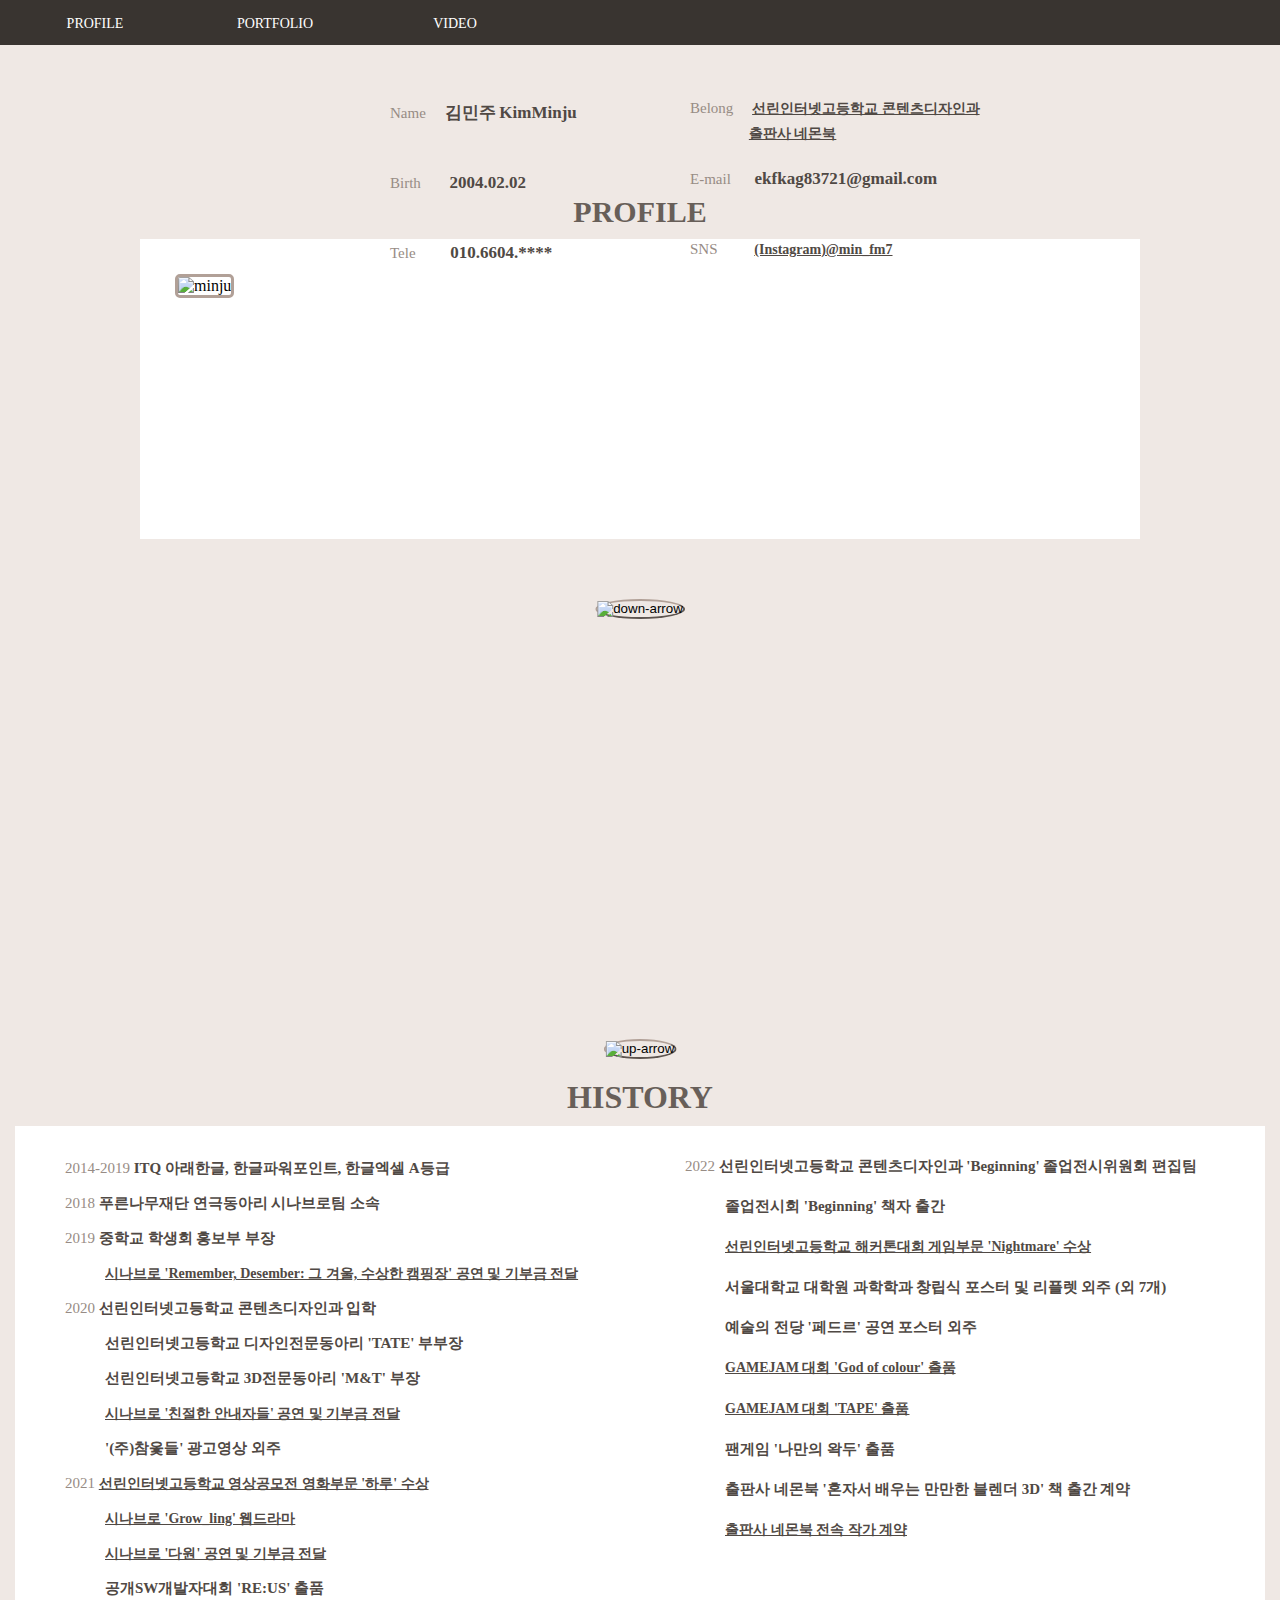
==== code/html/PROFILE.html @ 67eec583 "html" ====
<!DOCTYPE html>
<html lang="ko">
<head>
    <meta charset="UTF-8">
    <meta http-equiv="X-UA-Compatible" content="IE=edge">
    <meta name="viewport" content="width = 1050, user-scalable = no" />
    <script type="text/javascript" src="../JS/extras/jquery.min.1.7.js"></script>
    <script type="text/javascript" src="../JS/extras/modernizr.2.5.3.min.js"></script>
    <link rel="preconnect" href="https://fonts.googleapis.com">
    <link rel="preconnect" href="https://fonts.gstatic.com" crossorigin>
    <link href="https://fonts.googleapis.com/css2?family=Do+Hyeon&family=Roboto+Slab:wght@300&family=Sunflower:wght@500&display=swap" rel="stylesheet">
    <link rel="stylesheet" href="../CSS/profile.css">
    <title>Min's PORTFOLIO</title>
</head>
<body>
    <div class="menubar" id="menubar">
        <ul class="main_menu">
            <li><a href="PROFILE.html">PROFILE</a>
                <ul class="submenu">
                    <li><a href="#profile-base">프로필</a></li>
                    <li><a href="#history-data">이력</a></li>
                </ul>
            </li>
            <li><a href="../../PORTFOLIO.html">PORTFOLIO</a>
            </li>
            <li ><a href="VIDEO.html">VIDEO</a>
                <ul class="submenu">
                    <li><a href="VIDEO.html">공상</a></li>
                    <li><a href="VIDEO.html#V-2">EV.PHANTASOS</a></li>
                    <li><a href="VIDEO.html#V-3">블렌더 따라하기</a></li>
                    <li><a href="VIDEO.html#V-4">iPad Pro</a></li>
                    <li><a href="VIDEO.html#V-5">Nightmare</a></li>
                    <li><a href="VIDEO.html#V-6">GOT OF COLOER</a></li>
                    <li><a href="VIDEO.html#V-7">TAPE</a></li>
                    <li><a href="VIDEO.html#V-8">나만의 왁두</a></li>
                    <li><a href="VIDEO.html#V-9">엉망진창!</a></li>
                    <li><a href="VIDEO.html#V-10">하루</a></li>
                    <li><a href="VIDEO.html#V-11">With seoul</a></li>
                    <li><a href="VIDEO.html#V-12">LUCY-조깅</a></li>
                    <li><a href="Video.html#V-13">RE:US</a></li>
                </ul>
            </li>
        </ul>
    </div>

    <div class="profile-all" >
    <div id="profile-base">
        <h1 class="base-data">PROFILE</h1>
        <div class="profile">
            <img src="../Image/profile-image.jpg" alt="minju" class="profile-image">
            <div class="profile-data one">
                <div class="name">
                    <p>
                        <span class="profile-text">Name</span>
                        <span class="data ko-name">김민주</span>
                        <span class="data en-name">KimMinju</span>
                    </p>
                </div>
                <div class="birth">
                    <p>
                        <span class="profile-text">Birth</span>
                        <span class="data birth-data">2004.02.02</span>
                    </p>
                </div>
                <div class="tele">
                    <p>
                        <span class="profile-text">Tele</span>
                        <span class="data tele-data">010.6604.****</span>
                    </p>
                </div>
            </div>
            <div class="profile-data two">
                <div class="belong">
                    <p>
                        <span class="profile-text">Belong</span>
                        <span class="data belong-data1">
                            <a href="#https://sunrint.sen.hs.kr/" target="_blank">선린인터넷고등학교 콘텐츠디자인과</a>
                        </span>
                        <span class="data belong-data2">
                            <a href="http://xn--950bu4p.com/" target="_blank">출판사 네몬북</a>
                        </span>
                    </p>
                </div>
                <div class="email">
                    <p>
                        <span class="profile-text">E-mail</span>
                        <span class="data email-data">ekfkag83721@gmail.com</span>
                    </p>
                </div>
                <div class="sns">
                    <p>
                        <span class="profile-text">SNS</span>
                        <span class="data sns-data">
                            <a href="https://instagram.com/min_fm7" target="_blank">(Instagram)@min_fm7</a>
                        </span>
                    </p>
                </div>
            </div>
        </div>
        <button type="button" class="down-arrow">
                <img src="../Image/down-arrow.png" alt="down-arrow" width="100px">
        </button>
    </div>

    <button type="button" class="up-arrow">
            <img src="../Image/up-arrow.png" alt="up-arrow" width="100px">
    </button>
    <div id="profile-history">
        <h1 class="history-data" id="history-data">HISTORY</h1>
        <div class="history">

            <div class="history-text h-1">
            <div class="2014-2016">
                <p>
                    <span class="year">2014-2019</span>
                    <span class="ITQ-Han">ITQ 아래한글, 한글파워포인트, 한글엑셀 A등급</span>
                </p>
            </div>

            <div class="2018">
                <p>
                    <span class="year">2018</span>
                    <span class="S-2018">푸른나무재단 연극동아리 시나브로팀 소속</span>
                </p>
            </div>

            <div class="2019">
                <p>
                    <span class="year">2019</span>
                    <span class="dang-school">중학교 학생회 홍보부 부장</span>
                    <br>
                    <a href="https://youtu.be/UwXu2JkKGYs" target="_blank"><span class="S-2019-1 year-data">시나브로 'Remember, Desember: 그 겨울, 수상한 캠핑장' 공연 및 기부금 전달</span></a>
            </div>

            <div class="2020">
                <p>
                    <span class="year">2020</span>
                    <span class="sun-school">선린인터넷고등학교 콘텐츠디자인과 입학</span>
                    <br>
                    <span class="tate year-data">선린인터넷고등학교 디자인전문동아리 'TATE' 부부장</span>
                    <br>
                    <span class="M-t year-data">선린인터넷고등학교 3D전문동아리 'M&T' 부장</span>
                    <br>
                    <a href="https://youtu.be/5Cz6TqPm6qU" target="_blank"><span class="S-2020-1 year-data">시나브로 '친절한 안내자들' 공연 및 기부금 전달</span></a>
                    <br>
                    <span class="jab-2020 year-data">'(주)참옻들' 광고영상 외주</span>
                </p>
            </div>
            
            <div class="2021">
                <p>
                    <span class="year">2021</span>
                    <a href="https://youtu.be/p7MVWuzpF4I" target="_blank"><span class="sun-two2">선린인터넷고등학교 영상공모전 영화부문 '하루' 수상</span></a>
                    <br>
                    <a href="https://youtu.be/wBJ4zr5GSIk" target="_blank"><span class="S-2021-1 year-data">시나브로 'Grow_ling' 웹드라마</span></a>
                    <br>
                    <a href="https://youtu.be/dygtXaMth-Q" target="_blank"><span class="S-2021-2 year-data">시나브로 '다원' 공연 및 기부금 전달</span></a>
                    <br>
                    <span class="jab-2021 year-data">공개SW개발자대회 'RE:US' 출품</span>
                </p>
            </div>
            </div>

            <div class="history-text h-2">
            <div class="2022">
                <p>
                    <span class="year">2022</span>
                    <span class="sun-three1">선린인터넷고등학교 콘텐츠디자인과 'Beginning' 졸업전시위원회 편집팀</span>
                    <br>
                    <span class="sun-three2 year-data">졸업전시회 'Beginning' 책자 출간</span>
                    <br>
                    <a href="https://seoshi1234.itch.io/nightmare" target="_blank"><span class="sun-three3 year-data">선린인터넷고등학교 해커톤대회 게임부문 'Nightmare' 수상</span></a>
                    <br>
                    <span class="jab-2022-1 year-data">서울대학교 대학원 과학학과 창립식 포스터 및 리플렛 외주 (외 7개)</span>
                    <br>
                    <span class="jab-2022-2 year-data">예술의 전당 '페드르' 공연 포스터 외주</span>
                    <br>
                    <a href="https://seoshi1234.itch.io/goc" target="_blank"><span class="jab-2022-3 year-data">GAMEJAM 대회 'God of colour' 출품</span></a>
                    <br>
                    <a href="https://seoshi1234.itch.io/tape" target="_blank"><span class="jab-2022-4 year-data">GAMEJAM 대회 'TAPE' 출품</span></a>
                    <br>
                    <span class="jab-2022-5 year-data">팬게임 '나만의 왁두' 출품</span>
                    <br>
                    <span class="jab-2022-6 year-data">출판사 네몬북 '혼자서 배우는 만만한 블렌더 3D' 책 출간 계약</span>
                    <br>
                    <a href="http://xn--950bu4p.com/creators" target="_blank"><span class="jab-2022-7 year-data">출판사 네몬북 전속 작가 계약</span></a>
                </p>
            </div>
            </div>

        </div>
    </div>
    </div>

    <script type="text/javascript">
    
    const $btn = document.querySelector('.down-arrow');
    $btn.addEventListener('click', () => {
    window.scrollTo({left:0, top:1500, behavior:'smooth'});
    });

    const $btn2 = document.querySelector('.up-arrow');
    $btn2.addEventListener('click', () => {
    window.scrollTo({left:0, top:-1500, behavior:'smooth'});
    });
        
    </script>
</body>
---- code/CSS/profile.css ----
*{margin: 0; padding: 0;}

body{
	overflow:hidden;
	background-color:#EFE8E4;
	width: 100%;
	height: 100%;
	overflow-y: auto;
}

/*menubar*/
li{
	list-style: none;
}

a{
	text-decoration: none;
	font-size: 14px;
}

.menubar{
	background-color: #393430;
	z-index: 99;
	position: relative;
	height: 45px;
}

.main_menu{
	width: 850px;
	overflow: hidden;
}
  
.main_menu > li{
	width: 20%;
	float: left;
	text-align: center;
	line-height: 40px;
	background-color: #393430;
	margin-top: 3px;
	margin-left: 10px;
}
  
.main_menu a{
	color: #fff;
}
  
.submenu > li{
	line-height: 50px;
	background-color: #504944;
}
  
.submenu{
	height: 0;
	overflow: hidden;
}

.main_menu > li:hover{
	background-color: #292522;
	transition-duration: 0.5s;
}
  
.main_menu > li:hover .submenu{
	height: 100%;
	transition-duration: 1s;
}

.submenu > li:hover{
	background-color: #685f59;
}

/*profile*/

.profile-all{
	overflow-x: hidden;
	overflow-y: scroll;
	position: relative;
	-ms-overflow-style: none;
    scrollbar-width: none;
}

.profile-all::-webkit-scrollbar {
    display: none;
}

.base-data{
	text-align: center;
	position: relative;
	top: 150px;
	font-size: 30px;
	color: #685f59;
}

.profile{
	background-color: #fff;
	width: 1000px;
	height: 300px;
	margin: auto;
	margin-top: 160px;
}

.profile-image{
	border-style: solid;
	border-color: #b1a097;
	width: 170px;
	position: relative;
	left: 35px;
	top: 35px;
	border-radius: 5px;
}

.profile-data{
	font-size: 15px;
	text-align: left;
	position: relative;
	left: 250px;
	top: -185px;
	line-height: 70px;
}

.two{
	left: 550px;
	top: -400px;
}

.profile-data > div > p > .data{
	font-size: 17px;
	color: #504944;
	font-weight: bold;
	position: relative;
	left: 15px;
}

.profile-text{
	color: #978c85;
}

.profile-data .birth .birth-data{
	left: 25px;
}

.profile-data .tele .tele-data{
	left: 31px;
}

.profile-data .email .email-data{
	left: 20px;
}

.profile-data .sns .sns-data{
	left: 33px;
}

.belong-data2 > a{
	position: relative;
	top: 25px;
	left: -235px;
}

.down-arrow{
	position: relative;
	top: 60px;
	left: 50%;
	transform: translateX(-50%);
	border-color: #b1a097;
	background-color: #EFE8E4;
	border-radius: 50%;
}

.down-arrow:hover{
	background-color: #fff;
}

/*history*/
.up-arrow{
	position: relative;
	top: 480px;
	left: 50%;
	transform: translateX(-50%);
	border-color: #b1a097;
	background-color: #EFE8E4;
	border-radius: 50%;
}

.up-arrow:hover{
	background-color: #fff;
}

.history-data{
	text-align: center;
	position: relative;
	color: #685f59;
	top: 500px;
}

.history{
	position: relative;
	height: 500px;
	width: 1250px;
	margin: auto;
	background-color: #fff;
	margin-top: 510px;
	margin-bottom: 40px;
}

.history-text{
	font-size: 15px;
	text-align: left;
	position: relative;
	left: 50px;
	top: 25px;
	line-height: 35px;
	color: #504944;
	font-weight: bold;
}

.h-2{
	left: 670px;
	top: -435px;
	line-height: 40px;
}

.year{
	color: #978c85;
	font-weight: lighter;
}

.year-data{
	position: relative;
	left: 40px;
}

/*link*/
.profile-all a:link{
	color: #504944;
	text-decoration: underline;
}

.profile-all a:visited{
	color: #504944;
}

.profile-all a:hover{
	color: #978c85;
}

.profile-all a:active{
	color: black;
}

/*scrollbar*/
body::-webkit-scrollbar{
	width: 15px;
}

body::-webkit-scrollbar-thumb{
	width: 5px;
	background-color: #978c85;
	border-radius: 10px;
}

body::-webkit-scrollbar-track{
	background-color: #393430;
}
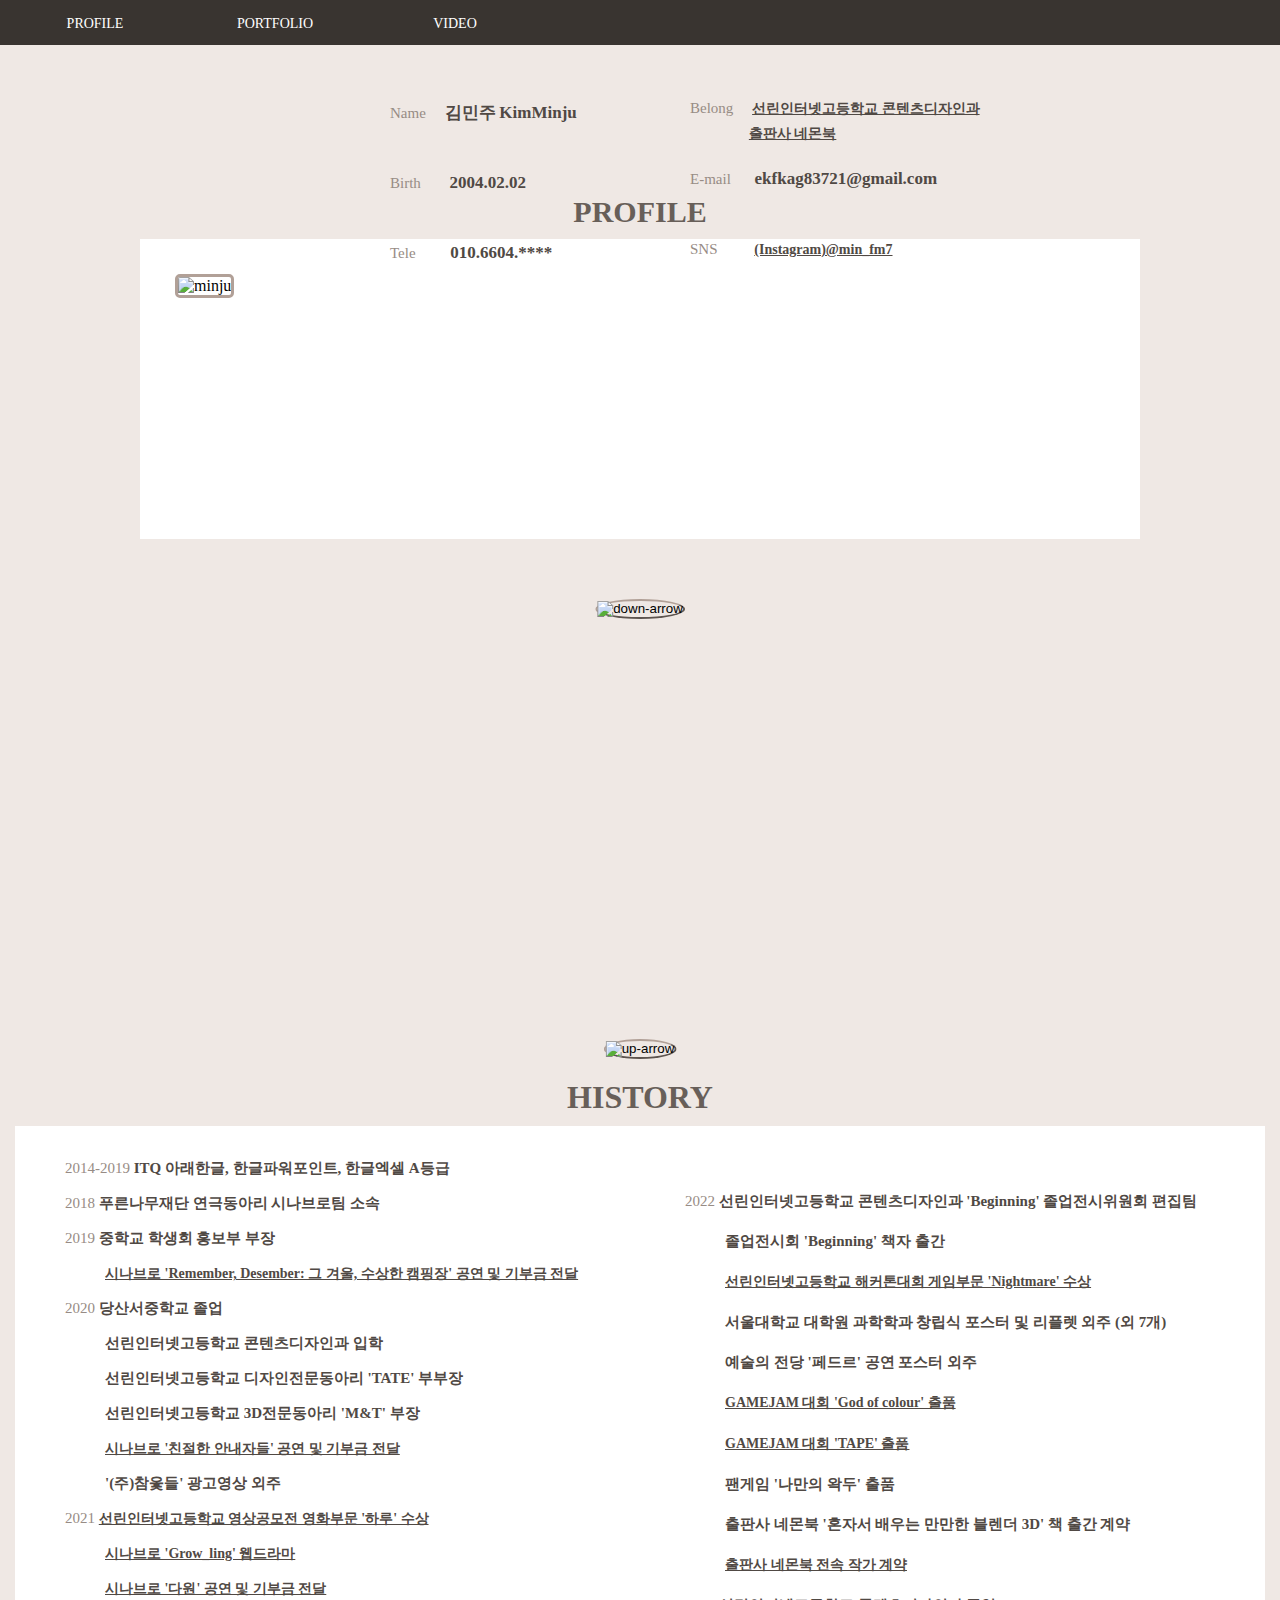
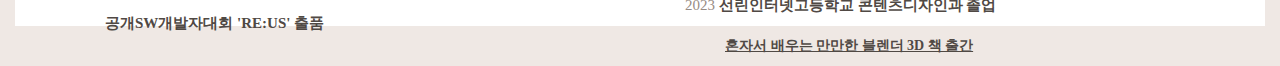
==== commit 2eb91d5d: "Add files via upload" ====
--- a/code/html/PROFILE.html
+++ b/code/html/PROFILE.html
@@ -21,13 +21,13 @@
                     <li><a href="#history-data">이력</a></li>
                 </ul>
             </li>
-            <li><a href="../../PORTFOLIO.html">PORTFOLIO</a>
+            <li><a href="../../index.html">PORTFOLIO</a>
             </li>
             <li ><a href="VIDEO.html">VIDEO</a>
                 <ul class="submenu">
                     <li><a href="VIDEO.html">공상</a></li>
                     <li><a href="VIDEO.html#V-2">EV.PHANTASOS</a></li>
-                    <li><a href="VIDEO.html#V-3">블렌더 따라하기</a></li>
+                    <li><a href="VIDEO.html#V-3">혼자서 배우는 블렌더</a></li>
                     <li><a href="VIDEO.html#V-4">iPad Pro</a></li>
                     <li><a href="VIDEO.html#V-5">Nightmare</a></li>
                     <li><a href="VIDEO.html#V-6">GOT OF COLOER</a></li>
@@ -135,7 +135,9 @@
             <div class="2020">
                 <p>
                     <span class="year">2020</span>
-                    <span class="sun-school">선린인터넷고등학교 콘텐츠디자인과 입학</span>
+                    <span class="dang-school-end">당산서중학교 졸업</span>
+                    <br>
+                    <span class="sun-school year-data">선린인터넷고등학교 콘텐츠디자인과 입학</span>
                     <br>
                     <span class="tate year-data">선린인터넷고등학교 디자인전문동아리 'TATE' 부부장</span>
                     <br>
@@ -162,30 +164,41 @@
             </div>
 
             <div class="history-text h-2">
-            <div class="2022">
-                <p>
-                    <span class="year">2022</span>
-                    <span class="sun-three1">선린인터넷고등학교 콘텐츠디자인과 'Beginning' 졸업전시위원회 편집팀</span>
-                    <br>
-                    <span class="sun-three2 year-data">졸업전시회 'Beginning' 책자 출간</span>
-                    <br>
-                    <a href="https://seoshi1234.itch.io/nightmare" target="_blank"><span class="sun-three3 year-data">선린인터넷고등학교 해커톤대회 게임부문 'Nightmare' 수상</span></a>
-                    <br>
-                    <span class="jab-2022-1 year-data">서울대학교 대학원 과학학과 창립식 포스터 및 리플렛 외주 (외 7개)</span>
-                    <br>
-                    <span class="jab-2022-2 year-data">예술의 전당 '페드르' 공연 포스터 외주</span>
-                    <br>
-                    <a href="https://seoshi1234.itch.io/goc" target="_blank"><span class="jab-2022-3 year-data">GAMEJAM 대회 'God of colour' 출품</span></a>
-                    <br>
-                    <a href="https://seoshi1234.itch.io/tape" target="_blank"><span class="jab-2022-4 year-data">GAMEJAM 대회 'TAPE' 출품</span></a>
-                    <br>
-                    <span class="jab-2022-5 year-data">팬게임 '나만의 왁두' 출품</span>
-                    <br>
-                    <span class="jab-2022-6 year-data">출판사 네몬북 '혼자서 배우는 만만한 블렌더 3D' 책 출간 계약</span>
-                    <br>
-                    <a href="http://xn--950bu4p.com/creators" target="_blank"><span class="jab-2022-7 year-data">출판사 네몬북 전속 작가 계약</span></a>
-                </p>
-            </div>
+                <div class="2022">
+                    <p>
+                        <span class="year">2022</span>
+                        <span class="sun-three1">선린인터넷고등학교 콘텐츠디자인과 'Beginning' 졸업전시위원회 편집팀</span>
+                        <br>
+                        <span class="sun-three2 year-data">졸업전시회 'Beginning' 책자 출간</span>
+                        <br>
+                        <a href="https://seoshi1234.itch.io/nightmare" target="_blank"><span class="sun-three3 year-data">선린인터넷고등학교 해커톤대회 게임부문 'Nightmare' 수상</span></a>
+                        <br>
+                        <span class="jab-2022-1 year-data">서울대학교 대학원 과학학과 창립식 포스터 및 리플렛 외주 (외 7개)</span>
+                        <br>
+                        <span class="jab-2022-2 year-data">예술의 전당 '페드르' 공연 포스터 외주</span>
+                        <br>
+                        <a href="https://seoshi1234.itch.io/goc" target="_blank"><span class="jab-2022-3 year-data">GAMEJAM 대회 'God of colour' 출품</span></a>
+                        <br>
+                        <a href="https://seoshi1234.itch.io/tape" target="_blank"><span class="jab-2022-4 year-data">GAMEJAM 대회 'TAPE' 출품</span></a>
+                        <br>
+                        <span class="jab-2022-5 year-data">팬게임 '나만의 왁두' 출품</span>
+                        <br>
+                        <span class="jab-2022-6 year-data">출판사 네몬북 '혼자서 배우는 만만한 블렌더 3D' 책 출간 계약</span>
+                        <br>
+                        <a href="http://xn--950bu4p.com/creators" target="_blank"><span class="jab-2022-7 year-data">출판사 네몬북 전속 작가 계약</span></a>
+                    </p>
+                </div>
+
+                <div class="2023">
+                    <p>
+                        <span class="year">2023</span>
+                        <span class="sun-three3">선린인터넷고등학교 콘텐츠디자인과 졸업</span>
+                        <br>
+                        <a href="https://product.kyobobook.co.kr/detail/S000201274500" target="_blank"><span class="jab-2022-8 year-data">혼자서 배우는 만만한 블렌더 3D 책 출간</span></a>
+                        <br>
+                        <span class="jab-2023-9 year-data">횡성군&횡성귀농귀촌센터 '어쩌다 마주친 횡성' 홍보 영상 감독</span>
+                    </p>
+                </div>
             </div>
 
         </div>
@@ -205,4 +218,4 @@
     });
         
     </script>
-</body>+</body>
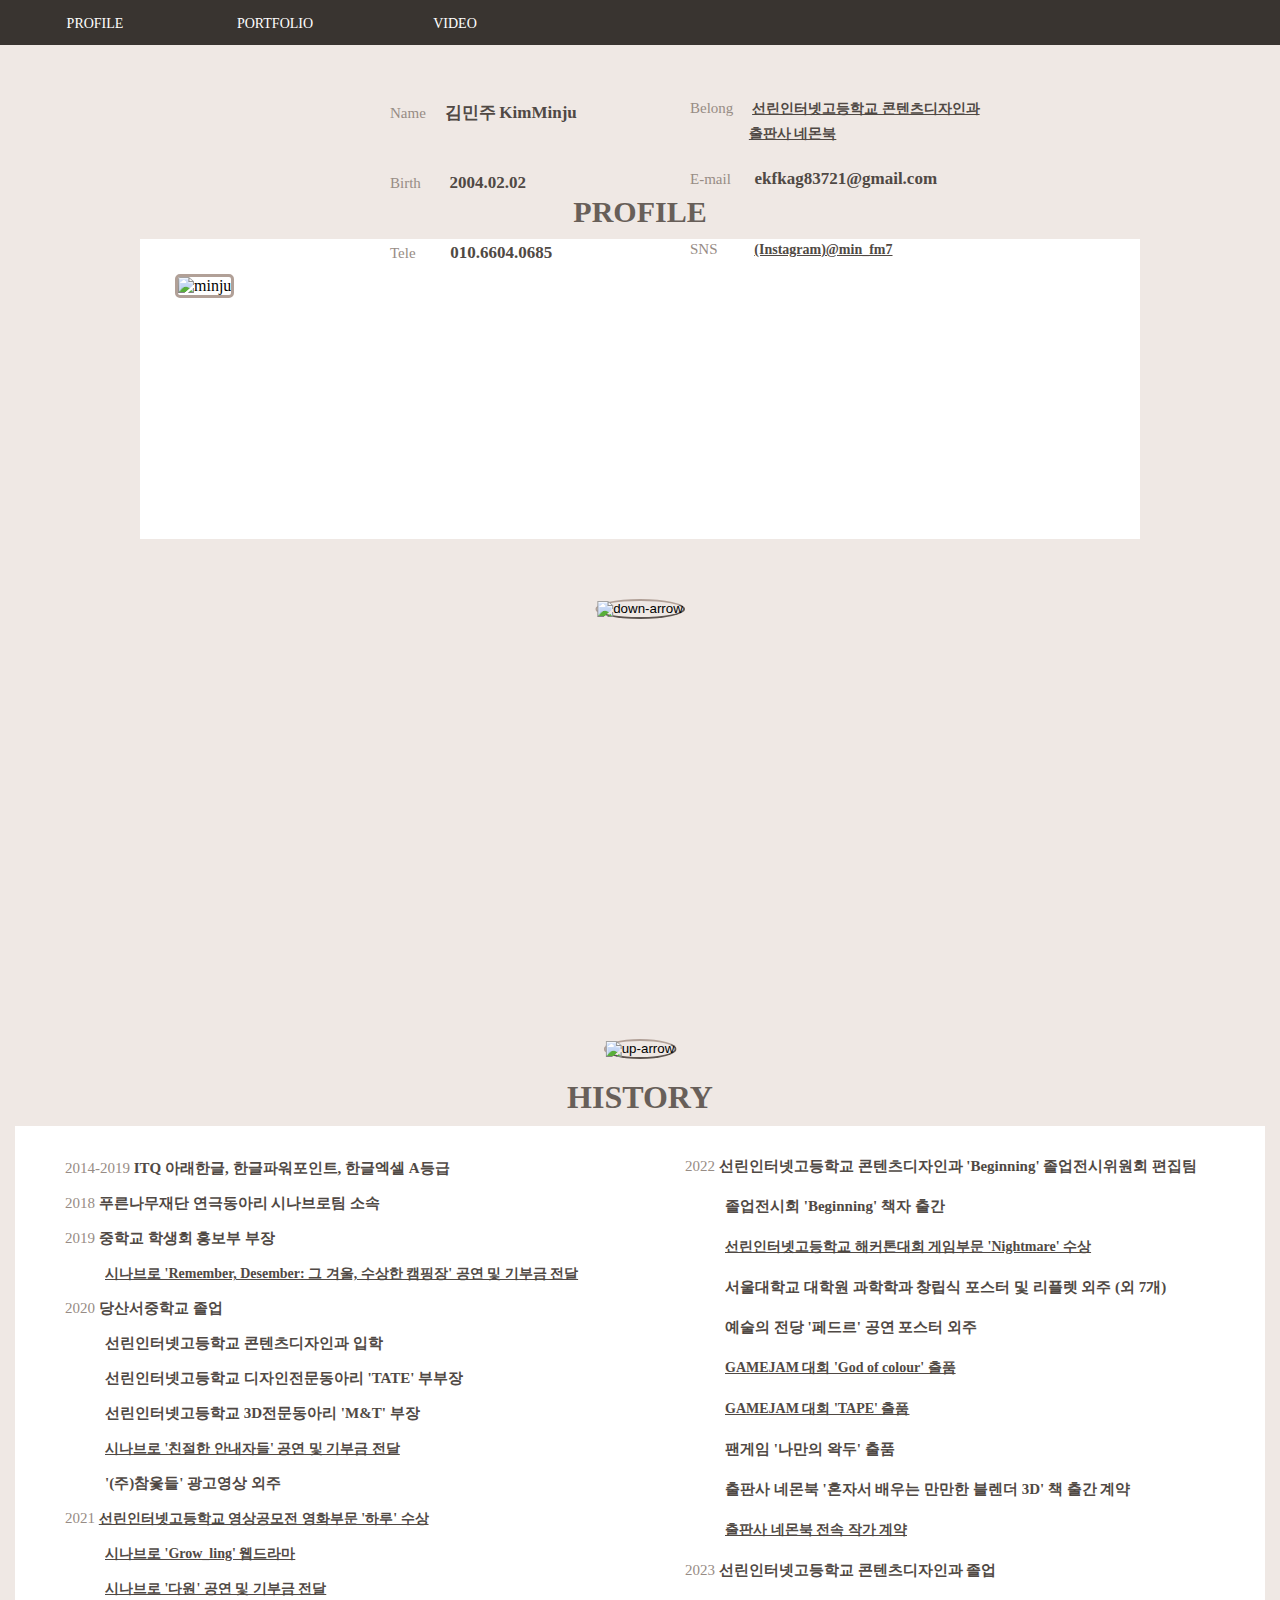
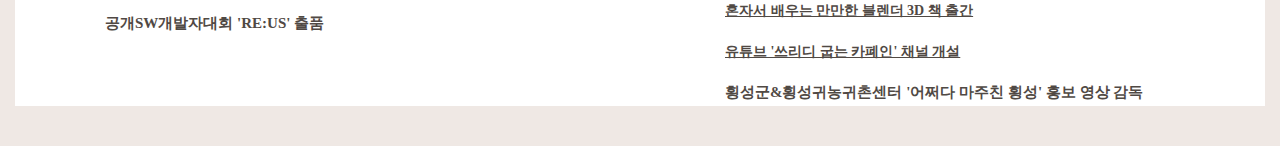
==== commit 5a669a21: "Update PROFILE.html" ====
--- a/code/html/PROFILE.html
+++ b/code/html/PROFILE.html
@@ -65,7 +65,7 @@
                 <div class="tele">
                     <p>
                         <span class="profile-text">Tele</span>
-                        <span class="data tele-data">010.6604.****</span>
+                        <span class="data tele-data">010.6604.0685</span>
                     </p>
                 </div>
             </div>
@@ -194,9 +194,11 @@
                         <span class="year">2023</span>
                         <span class="sun-three3">선린인터넷고등학교 콘텐츠디자인과 졸업</span>
                         <br>
-                        <a href="https://product.kyobobook.co.kr/detail/S000201274500" target="_blank"><span class="jab-2022-8 year-data">혼자서 배우는 만만한 블렌더 3D 책 출간</span></a>
-                        <br>
-                        <span class="jab-2023-9 year-data">횡성군&횡성귀농귀촌센터 '어쩌다 마주친 횡성' 홍보 영상 감독</span>
+                        <a href="https://product.kyobobook.co.kr/detail/S000201274500" target="_blank"><span class="jab-2023-8 year-data">혼자서 배우는 만만한 블렌더 3D 책 출간</span></a>
+                        <br>
+                        <a href="https://youtube.com/@3DCAPYEINE" target="_blank"><span class="jab-2023-9 year-data">유튜브 '쓰리디 굽는 카폐인' 채널 개설</span></a>
+                        <br>
+                        <span class="jab-2023-10 year-data">횡성군&횡성귀농귀촌센터 '어쩌다 마주친 횡성' 홍보 영상 감독</span>
                     </p>
                 </div>
             </div>
--- a/code/CSS/profile.css
+++ b/code/CSS/profile.css
@@ -194,7 +194,7 @@
 
 .history{
 	position: relative;
-	height: 500px;
+	height: 580px;
 	width: 1250px;
 	margin: auto;
 	background-color: #fff;
@@ -215,7 +215,7 @@
 
 .h-2{
 	left: 670px;
-	top: -435px;
+	top: -470px;
 	line-height: 40px;
 }
 
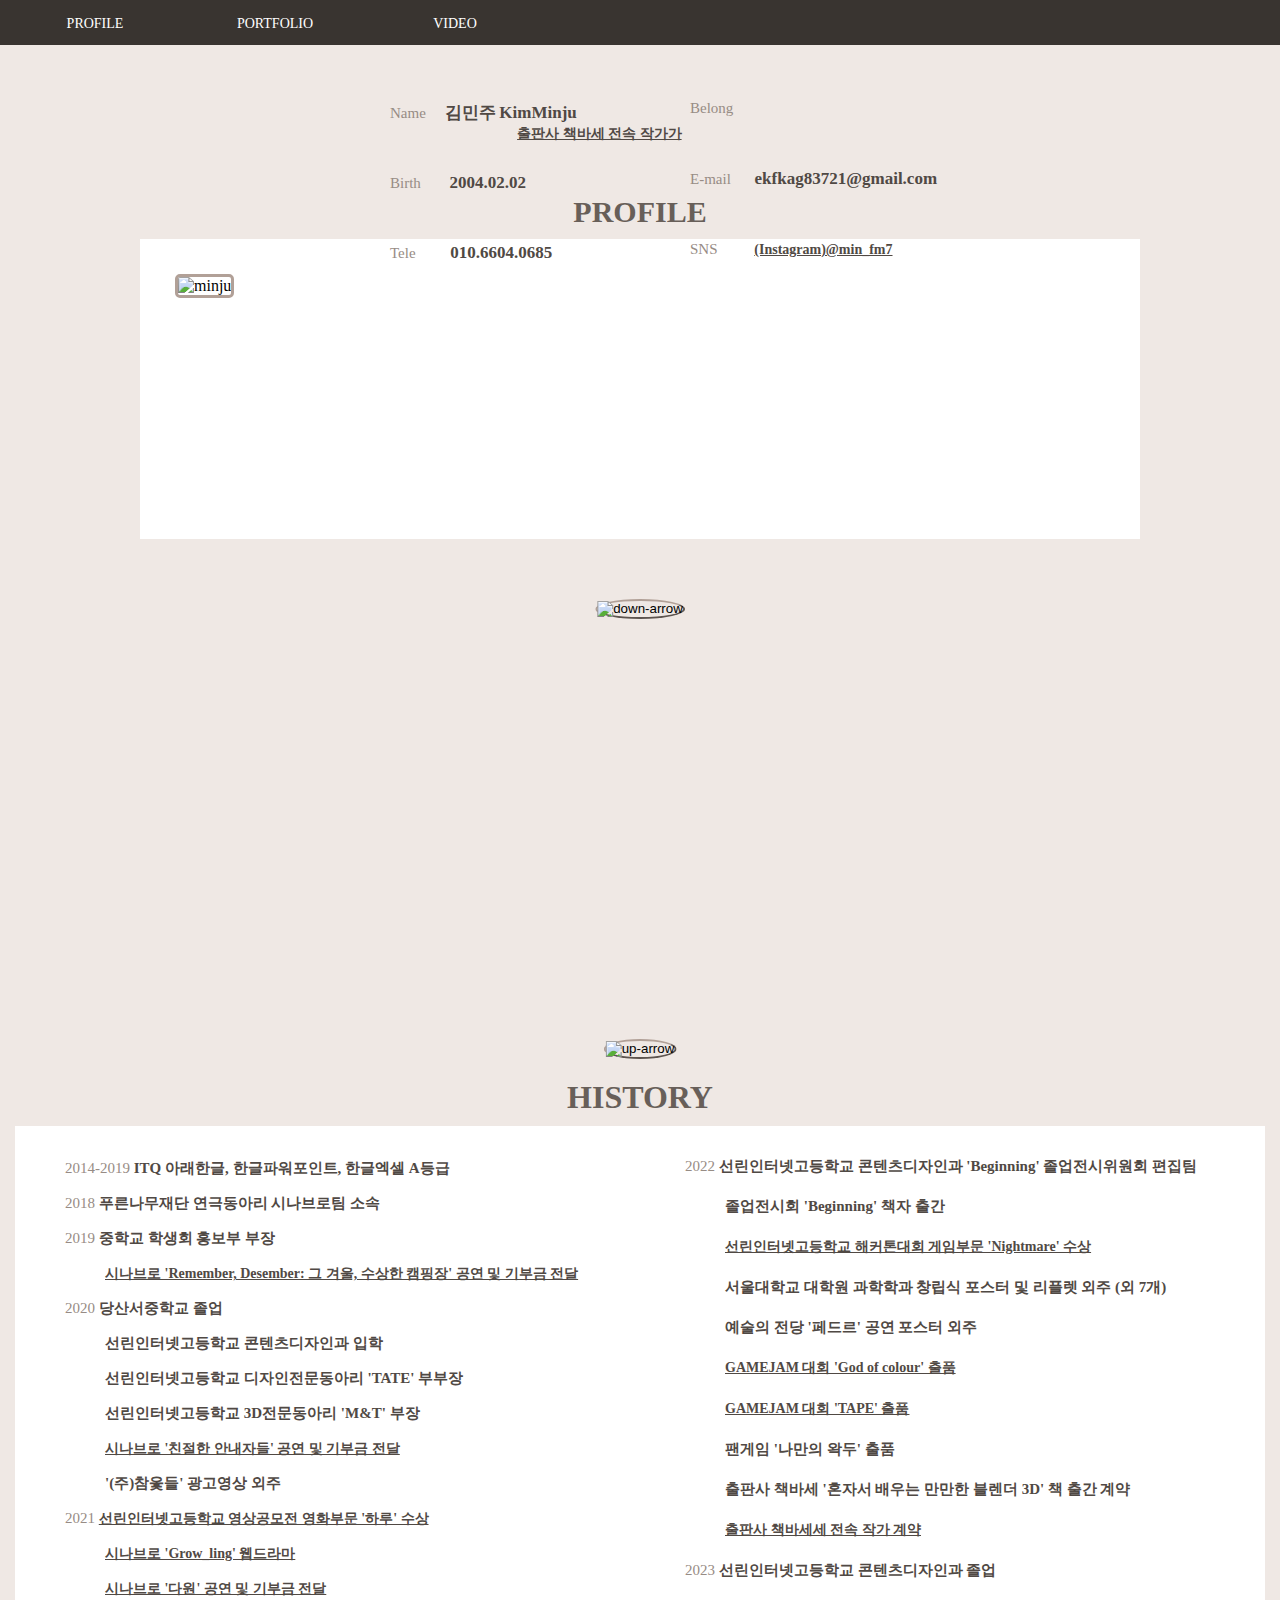
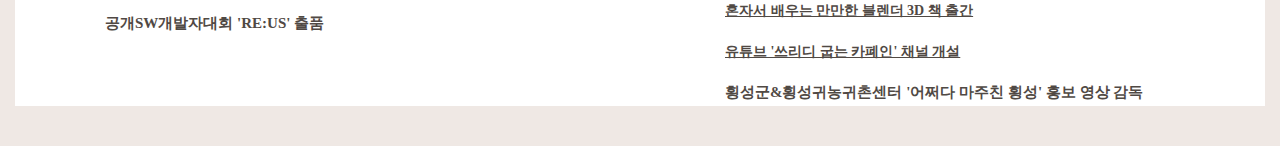
==== commit e4b9640c: "Update PROFILE.html" ====
--- a/code/html/PROFILE.html
+++ b/code/html/PROFILE.html
@@ -73,11 +73,8 @@
                 <div class="belong">
                     <p>
                         <span class="profile-text">Belong</span>
-                        <span class="data belong-data1">
-                            <a href="#https://sunrint.sen.hs.kr/" target="_blank">선린인터넷고등학교 콘텐츠디자인과</a>
-                        </span>
                         <span class="data belong-data2">
-                            <a href="http://xn--950bu4p.com/" target="_blank">출판사 네몬북</a>
+                            <a href="http://xn--950bu4p.com/" target="_blank">출판사 책바세 전속 작가가</a>
                         </span>
                     </p>
                 </div>
@@ -183,9 +180,9 @@
                         <br>
                         <span class="jab-2022-5 year-data">팬게임 '나만의 왁두' 출품</span>
                         <br>
-                        <span class="jab-2022-6 year-data">출판사 네몬북 '혼자서 배우는 만만한 블렌더 3D' 책 출간 계약</span>
-                        <br>
-                        <a href="http://xn--950bu4p.com/creators" target="_blank"><span class="jab-2022-7 year-data">출판사 네몬북 전속 작가 계약</span></a>
+                        <span class="jab-2022-6 year-data">출판사 책바세 '혼자서 배우는 만만한 블렌더 3D' 책 출간 계약</span>
+                        <br>
+                        <a href="http://xn--950bu4p.com/creators" target="_blank"><span class="jab-2022-7 year-data">출판사 책바세세 전속 작가 계약</span></a>
                     </p>
                 </div>
 
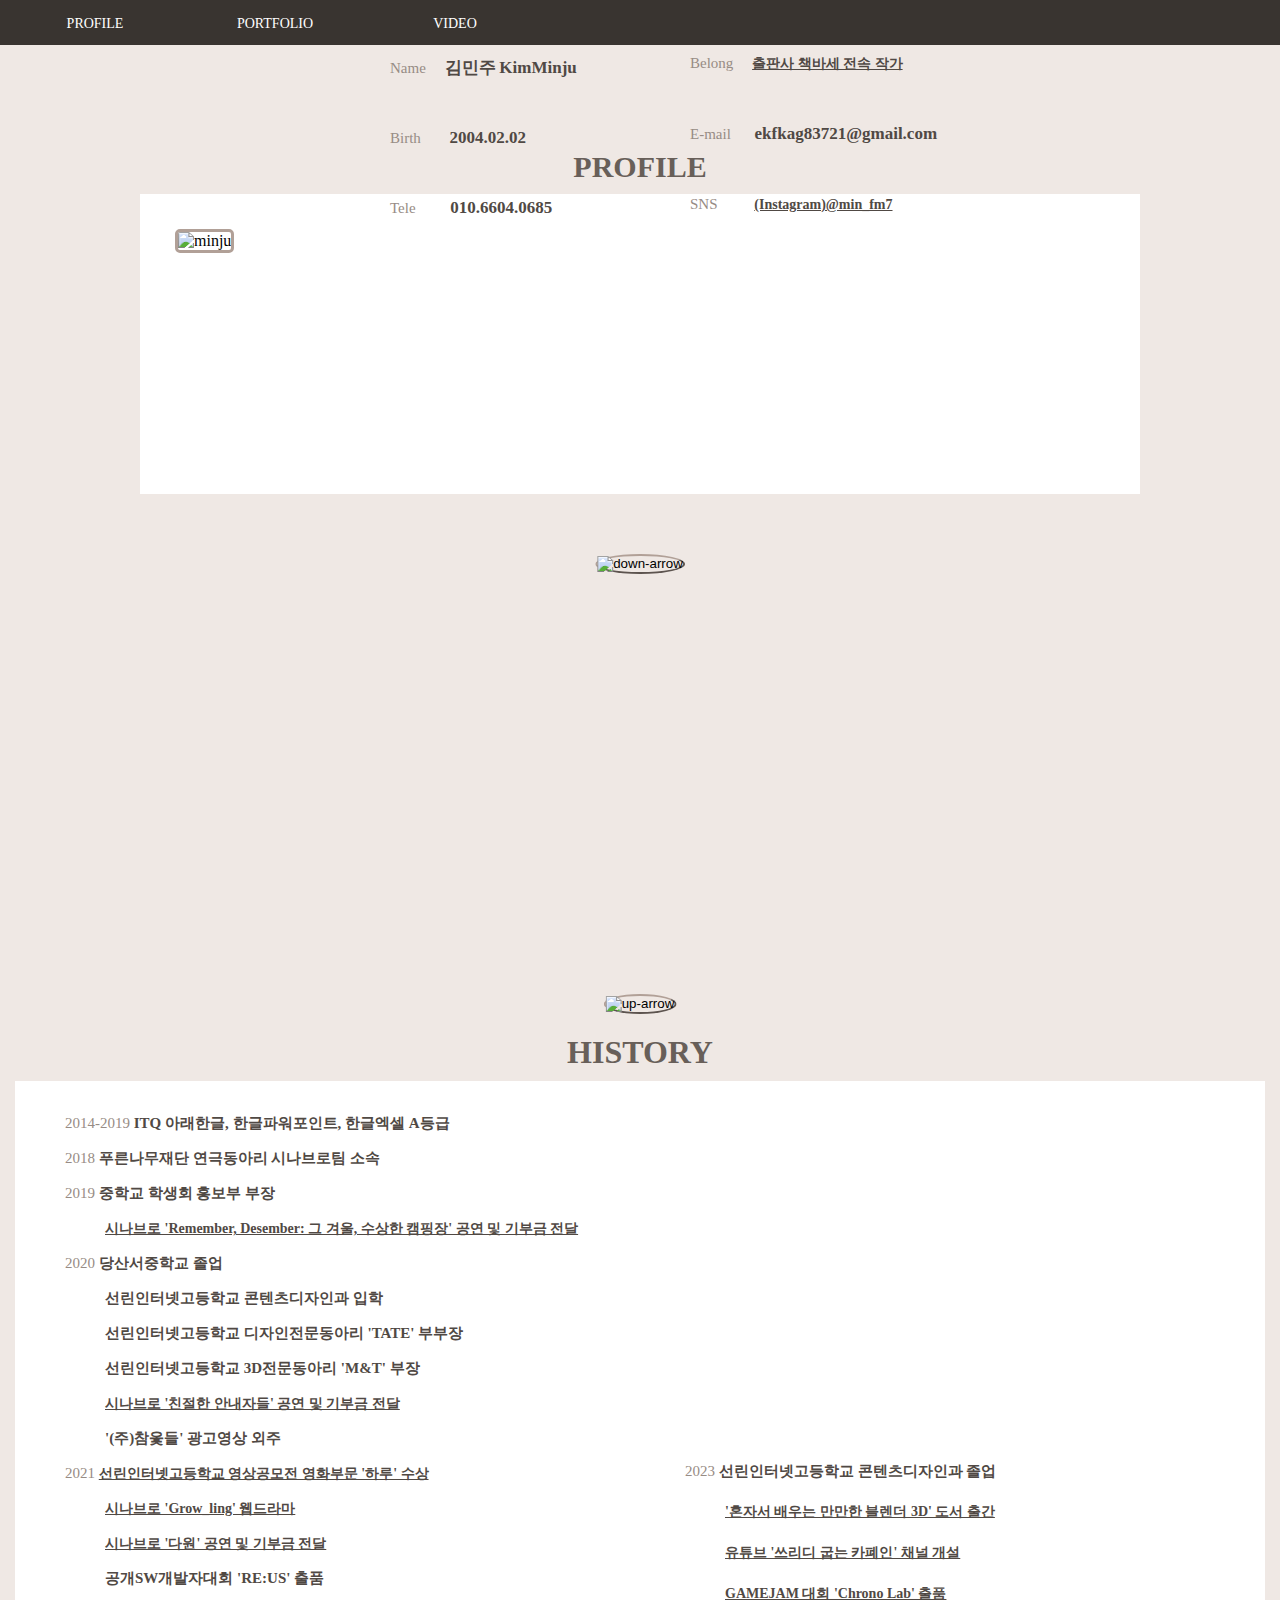
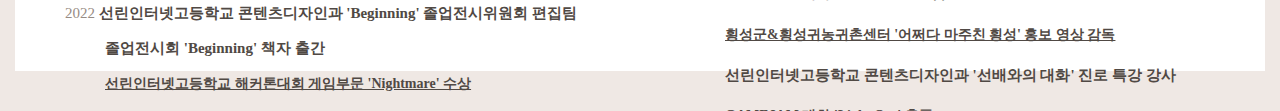
==== commit 3c6e14c7: "Update PROFILE.html" ====
--- a/code/html/PROFILE.html
+++ b/code/html/PROFILE.html
@@ -73,8 +73,8 @@
                 <div class="belong">
                     <p>
                         <span class="profile-text">Belong</span>
-                        <span class="data belong-data2">
-                            <a href="http://xn--950bu4p.com/" target="_blank">출판사 책바세 전속 작가가</a>
+                        <span class="data belong-data">
+                            <a href="http://www.xn--950bu4pfkc.com/about" target="_blank">출판사 책바세 전속 작가</a>
                         </span>
                     </p>
                 </div>
@@ -158,44 +158,69 @@
                     <span class="jab-2021 year-data">공개SW개발자대회 'RE:US' 출품</span>
                 </p>
             </div>
+
+            <div class="2022">
+                <p>
+                    <span class="year">2022</span>
+                    <span class="sun-three1">선린인터넷고등학교 콘텐츠디자인과 'Beginning' 졸업전시위원회 편집팀</span>
+                    <br>
+                    <span class="sun-three2 year-data">졸업전시회 'Beginning' 책자 출간</span>
+                    <br>
+                    <a href="https://seoshi1234.itch.io/nightmare" target="_blank"><span class="sun-three3 year-data">선린인터넷고등학교 해커톤대회 게임부문 'Nightmare' 수상</span></a>
+                    <br>
+                    <span class="jab-2022-1 year-data">서울대학교 대학원 과학학과 창립식 포스터 및 리플렛 외주 (외 7개)</span>
+                    <br>
+                    <span class="jab-2022-2 year-data">예술의 전당 '페드르' 공연 포스터 외주</span>
+                    <br>
+                    <a href="https://seoshi1234.itch.io/goc" target="_blank"><span class="jab-2022-3 year-data">GAMEJAM 대회 'God of colour' 출품</span></a>
+                    <br>
+                    <a href="https://seoshi1234.itch.io/tape" target="_blank"><span class="jab-2022-4 year-data">GAMEJAM 대회 'TAPE' 출품</span></a>
+                    <br>
+                    <span class="jab-2022-5 year-data">팬게임 '나만의 왁두' 출품</span>
+                    <br>
+                    <span class="jab-2022-6 year-data">출판사 책바세 '혼자서 배우는 만만한 블렌더 3D' 책 출간 계약</span>
+                    <br>
+                    <a href="http://www.xn--950bu4pfkc.com/creators" target="_blank"><span class="jab-2022-7 year-data">출판사 책바세 전속 작가 계약</span></a>
+                </p>
+            </div>
             </div>
 
             <div class="history-text h-2">
-                <div class="2022">
-                    <p>
-                        <span class="year">2022</span>
-                        <span class="sun-three1">선린인터넷고등학교 콘텐츠디자인과 'Beginning' 졸업전시위원회 편집팀</span>
-                        <br>
-                        <span class="sun-three2 year-data">졸업전시회 'Beginning' 책자 출간</span>
-                        <br>
-                        <a href="https://seoshi1234.itch.io/nightmare" target="_blank"><span class="sun-three3 year-data">선린인터넷고등학교 해커톤대회 게임부문 'Nightmare' 수상</span></a>
-                        <br>
-                        <span class="jab-2022-1 year-data">서울대학교 대학원 과학학과 창립식 포스터 및 리플렛 외주 (외 7개)</span>
-                        <br>
-                        <span class="jab-2022-2 year-data">예술의 전당 '페드르' 공연 포스터 외주</span>
-                        <br>
-                        <a href="https://seoshi1234.itch.io/goc" target="_blank"><span class="jab-2022-3 year-data">GAMEJAM 대회 'God of colour' 출품</span></a>
-                        <br>
-                        <a href="https://seoshi1234.itch.io/tape" target="_blank"><span class="jab-2022-4 year-data">GAMEJAM 대회 'TAPE' 출품</span></a>
-                        <br>
-                        <span class="jab-2022-5 year-data">팬게임 '나만의 왁두' 출품</span>
-                        <br>
-                        <span class="jab-2022-6 year-data">출판사 책바세 '혼자서 배우는 만만한 블렌더 3D' 책 출간 계약</span>
-                        <br>
-                        <a href="http://xn--950bu4p.com/creators" target="_blank"><span class="jab-2022-7 year-data">출판사 책바세세 전속 작가 계약</span></a>
-                    </p>
-                </div>
-
                 <div class="2023">
                     <p>
                         <span class="year">2023</span>
                         <span class="sun-three3">선린인터넷고등학교 콘텐츠디자인과 졸업</span>
                         <br>
-                        <a href="https://product.kyobobook.co.kr/detail/S000201274500" target="_blank"><span class="jab-2023-8 year-data">혼자서 배우는 만만한 블렌더 3D 책 출간</span></a>
+                        <a href="https://product.kyobobook.co.kr/detail/S000201274500" target="_blank"><span class="jab-2023-8 year-data">'혼자서 배우는 만만한 블렌더 3D' 도서 출간</span></a>
                         <br>
                         <a href="https://youtube.com/@3DCAPYEINE" target="_blank"><span class="jab-2023-9 year-data">유튜브 '쓰리디 굽는 카폐인' 채널 개설</span></a>
                         <br>
-                        <span class="jab-2023-10 year-data">횡성군&횡성귀농귀촌센터 '어쩌다 마주친 횡성' 홍보 영상 감독</span>
+                        <a href="https://seoshi1234.itch.io/chrono-lab" target="_blank"><span class="jab-2023-10 year-data">GAMEJAM 대회 'Chrono Lab' 출품</span></a>
+                        <br>
+                        <a href="https://www.youtube.com/watch?v=8vTQfSPx8Lo" target="_blank"><span class="jab-2023-11 year-data">횡성군&횡성귀농귀촌센터 '어쩌다 마주친 횡성' 홍보 영상 감독</span></a>
+                        <br>
+                        <span class="jab-2023-12 year-data">선린인터넷고등학교 콘텐츠디자인과 '선배와의 대화' 진로 특강 강사</span>
+                        <br>
+                        <a href="https://seoshi1234.itch.io/light-out" target="_blank"><span class="jab-2023-13 year-data">GAMEJAM 대회 'Light Out' 출품</span></a>
+                        <br>
+                        <span class="jab-2023-14 year-data">2023 부천만화축제 책바세 도서 영업직 활동</span>
+                        <br>
+                        <a href="https://www.youtube.com/watch?v=CJC7w6U5UiY" target="_blank"><span class="jab-2023-15 year-data">책바세 '생성형 AI 빅3' 도서 홍보 영상 제작</span></a>
+                    </p>
+                </div>
+                <div class="2024">
+                    <p>
+                        <span class="year">2024</span>
+                        <a href="https://product.kyobobook.co.kr/detail/S000212798219" target="_blank"><span class="jab-2024-16">'블렌더 3D와 AI 원더 스튜디오를 활용한 영상 제작 마스터 플랜' 도서 출간</span></a>
+                        <br>
+                        <a href="https://www.youtube.com/watch?v=g94N4GD878k" target="_blank"><span class="jab-2024-17 year-data">'블렌더 3D와 AI 원더 스튜디오를 활용한 영상 제작 마스터 플랜' 도서 홍보영상 제작</span></a>
+                        <br>
+                        <a href="https://search.kyobobook.co.kr/search?keyword=%EC%97%AC%EC%9A%B8%EB%AF%B8%EB%94%94%EC%96%B4%20%ED%8E%B8%EC%A7%91%EB%B6%80&gbCode=&target=total&chrcCode=3001962101" target="_blank">
+                        <span class="jab-2024-18 year-data">비디오플러스 Video Plus 2024년 03-07월호 中 일부 저자</span></a>
+                        <br>
+                        <a href="https://www.youtube.com/@3DCAPYEINE" target="_blank"><span class="jab-2024-19 year-data">유튜브 '쓰리디 굽는 카폐인' 구독자 수 1000명 돌파</span></a>
+                        <br>
+                        <a href="https://princeofarkria.io/index.html" target="_blank"><span class="jab-2024-20 year-data">버츄얼아이돌 프로젝트 'ARKRIA' 제작자(MoCap/MV Editor)</span></a>
                     </p>
                 </div>
             </div>
--- a/code/CSS/profile.css
+++ b/code/CSS/profile.css
@@ -21,7 +21,8 @@
 .menubar{
 	background-color: #393430;
 	z-index: 99;
-	position: relative;
+	position: fixed;
+	width: 100%;
 	height: 45px;
 }
 
@@ -150,12 +151,6 @@
 	left: 33px;
 }
 
-.belong-data2 > a{
-	position: relative;
-	top: 25px;
-	left: -235px;
-}
-
 .down-arrow{
 	position: relative;
 	top: 60px;
@@ -194,7 +189,7 @@
 
 .history{
 	position: relative;
-	height: 580px;
+	height: 590px;
 	width: 1250px;
 	margin: auto;
 	background-color: #fff;
